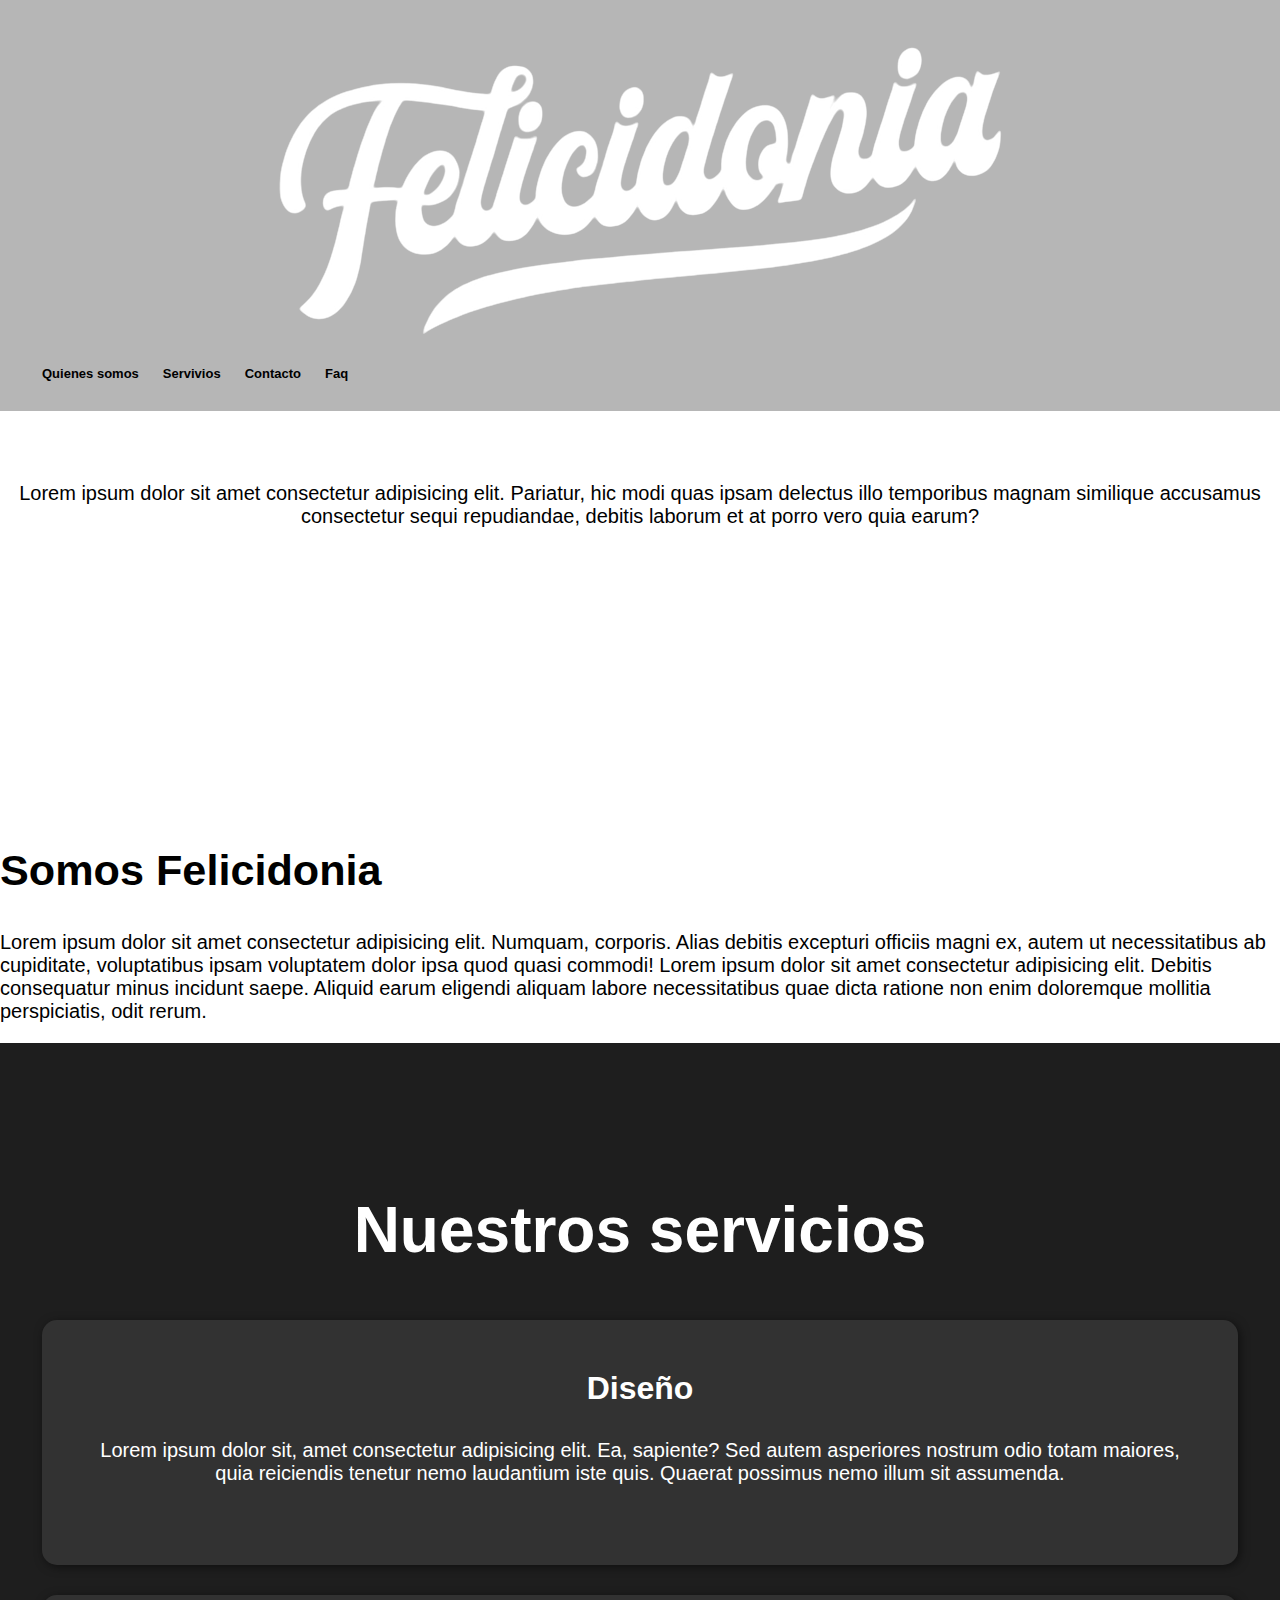
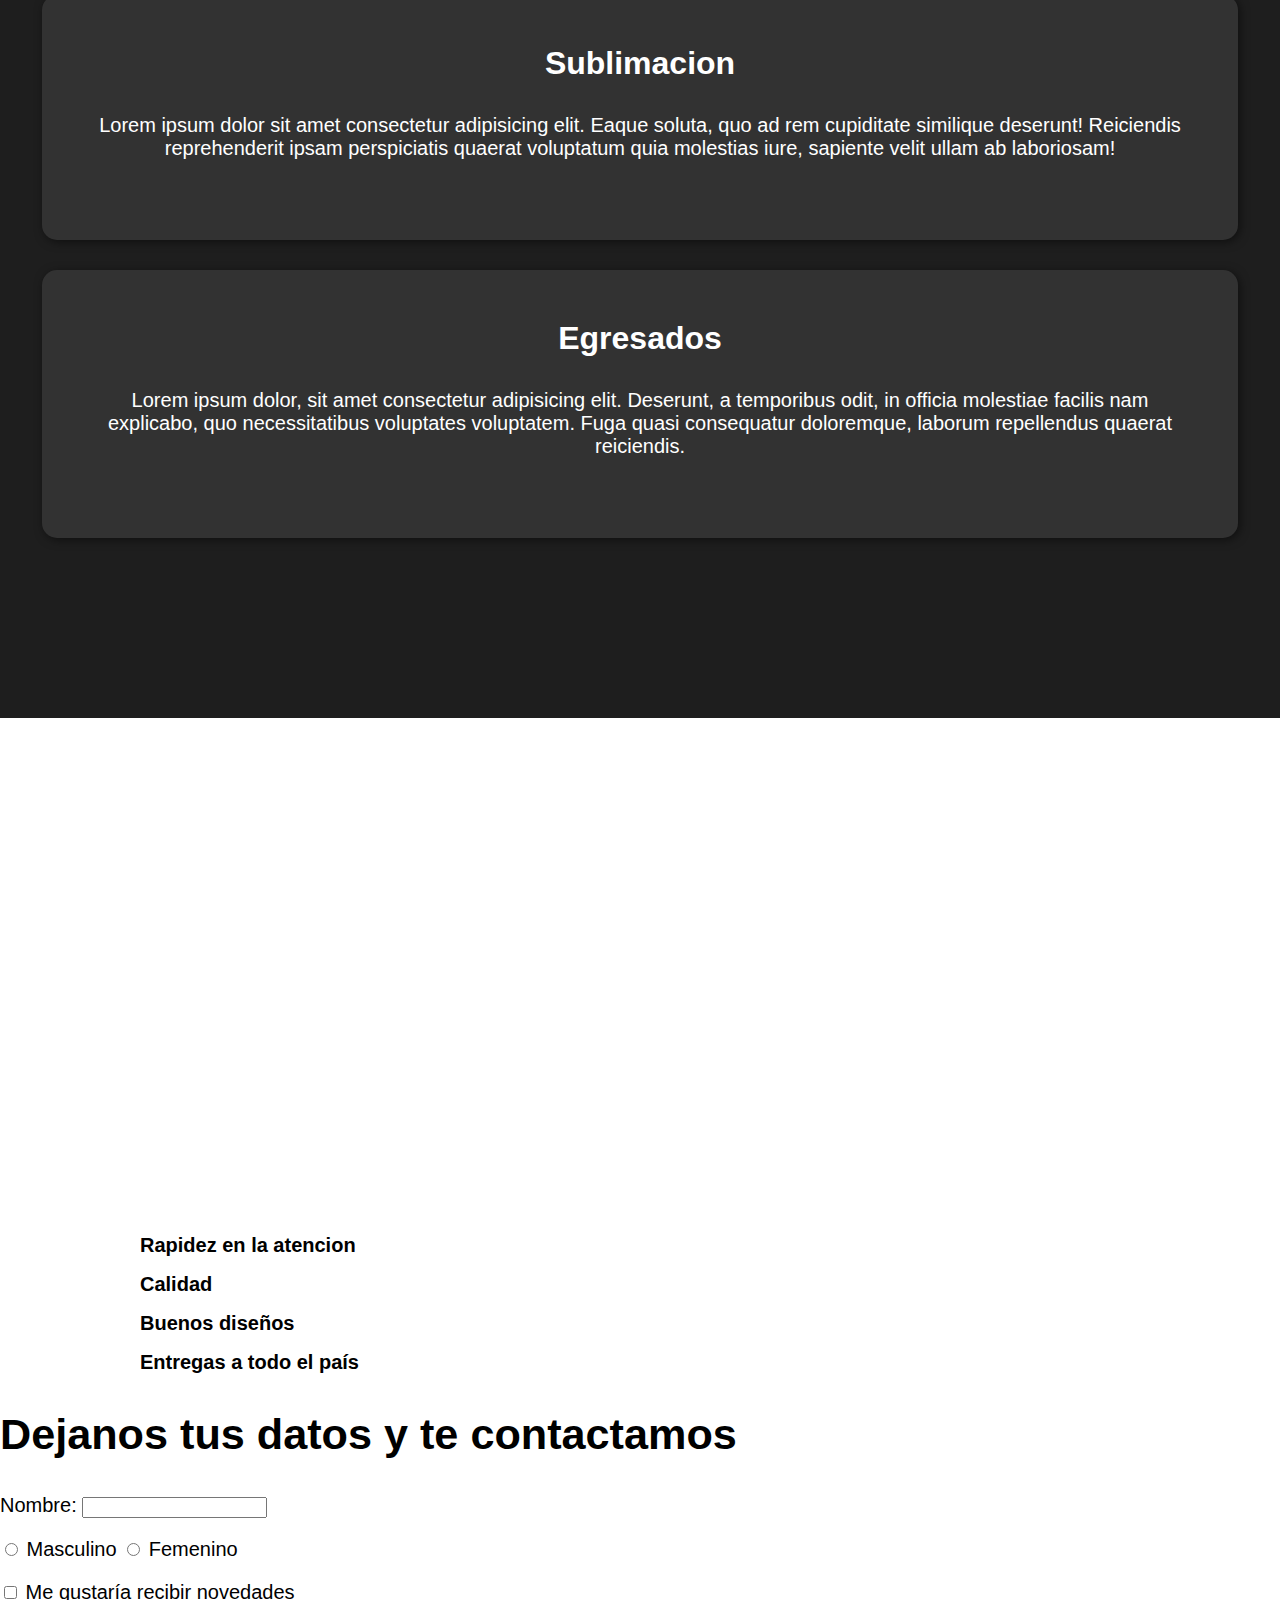
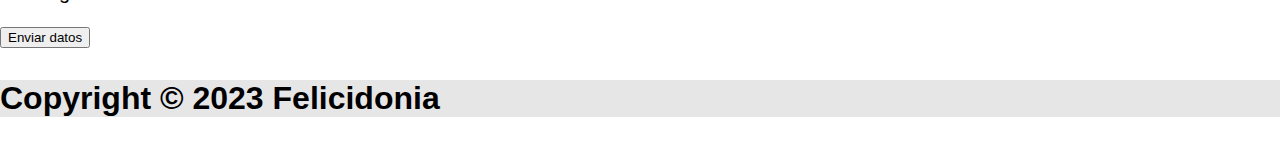
==== index.html @ 2d585dbf "Primer commit" ====
<!DOCTYPE html>
<html lang="en">
<head>
    <meta charset="UTF-8">
    <meta http-equiv="X-UA-Compatible" content="IE=edge">
    <meta name="viewport" content="width=device-width, initial-scale=1.0">
    <title>Felicidonia</title>
    <link rel="stylesheet" href="./css/styles.css">
</head>
<body>
    <header>
        <div class="container"></div>
        <img src="./images/felicidoniablanco.png.png" alt="">
        <nav>
            <a href="#quienes-somos">Quienes somos</a>
            <a href="#servicios">Servivios</a>
            <a href="./pages/contacto.html">Contacto</a>
            <a href="#faq">Faq</a>
        </nav>
    </header>

<section id="hero">
    <h1>Servicios de Sublimación</h1>
    <p>Lorem ipsum dolor sit amet consectetur adipisicing elit. Pariatur, hic modi quas ipsam delectus illo temporibus magnam similique accusamus consectetur sequi repudiandae, debitis laborum et at porro vero quia earum?</p>
    <div class="clearfix"></div>
</section>

<section id="quienes-somos"></section>
<div class="container"></div>
<div class="img.container"></div>
<div class="texto"></div>
<h2>Somos Felicidonia</h2>
<p>Lorem ipsum dolor sit amet consectetur adipisicing elit. Numquam, corporis. Alias debitis excepturi officiis magni ex, autem ut necessitatibus ab cupiditate, voluptatibus ipsam voluptatem dolor ipsa quod quasi commodi! Lorem ipsum dolor sit amet consectetur adipisicing elit. Debitis consequatur minus incidunt saepe. Aliquid earum eligendi aliquam labore necessitatibus quae dicta ratione non enim doloremque mollitia perspiciatis, odit rerum. <Eligendi class="Lorem"></Eligendi></p>

<section id="servicios">
    <div class="container">

<h2>Nuestros servicios</h2>

    <div class="cuadrados">
    <h3>Diseño</h3>
    <p>Lorem ipsum dolor sit, amet consectetur adipisicing elit. Ea, sapiente? Sed autem asperiores nostrum odio totam maiores, quia reiciendis tenetur nemo laudantium iste quis. Quaerat possimus nemo illum sit assumenda.</p>


</div>

<div class="cuadrados">
    <h3>Sublimacion</h3>
<p>Lorem ipsum dolor sit amet consectetur adipisicing elit. Eaque soluta, quo ad rem cupiditate similique deserunt! Reiciendis reprehenderit ipsam perspiciatis quaerat voluptatum quia molestias iure, sapiente velit ullam ab laboriosam!</p>

</div>

<div class="cuadrados">
    <h3>Egresados</h3>
<p>Lorem ipsum dolor, sit amet consectetur adipisicing elit. Deserunt, a temporibus odit, in officia molestiae facilis nam explicabo, quo necessitatibus voluptates voluptatem. Fuga quasi consequatur doloremque, laborum repellendus quaerat reiciendis.</p>

</div>

</div>

</section>

<section id="contacto">
    <div class="container"></div>
    <ul>
        <li>Rapidez en la atencion</li>
        <li>Calidad</li>
        <li>Buenos diseños</li>
        <li>Entregas a todo el país</li>
    </ul>
</section>

<section class="donde-estamos">
    <h2>Dejanos tus datos y te contactamos</h2>
</section>



<form action="" target="_blank">
    <p><label>Nombre: <input type="text" name="nombre"></label></p>
    <p>
        <label><input type="radio" name="genero" value="masculino"> Masculino</label>
        <label><input type="radio" name="genero" value="femenino"> Femenino</label>
    </p>

    <p><label><input type="checkbox" name="novedades"> Me gustaría recibir novedades</label></p>
    <p><input type="submit" value="Enviar datos"></p>
</form>

<footer>
    <div class="containter">
        <h3>Copyright © 2023 Felicidonia</h3>
    </div>
</footer>

</body>
</html>
---- css/styles.css ----
*{
    box-sizing: border-box;
}

html{
    scroll-behavior: smooth;
}

body{
    font-family: 'Roboto', sans-serif;
    margin: 0;
}

h1{ font-size: 3.5em;}
h2{ font-size: 2.7em;}
h3{ font-size: 2em;}
p{ font-size: 1.25em;}
ul{ list-style: none;}
li{ font-size: 1.25em;}


.container{
    max-width: 1400px;
    margin: auto;
}

header{
    background-color: rgb(182, 182, 182);
    margin: 0;
    padding: 25px 30px;
    font-weight: bold;
    color: rgb(251, 250, 252);
    font-size: 1.6em;
    text-align: center;
}

header .container{
    display: flex;
    flex-direction: column;
    align-items: center;
}

header nav{
    display: flex;
    flex-direction: row-reverse;
    text-align: center;
    padding-bottom: 25px;
    font-size: small;
}

header a{
    padding: 5px 12px;
    text-decoration: none;
    font-weight: bold;
    color: black;
}

header a:hover{
    color: blueviolet;
}

#hero{
    display: flex;
    align-items: center;
    justify-content: center;
    text-align: center;
    flex-direction: column;
    height: 90vh;
}

#hero h1{
    color: white;
}

#hero button{
    font-size: 1.75em;
}

#quienes-somos .container{
    text-align: center;
    padding: 200px 12px;
}

#servicios{
    background-color: rgb(30,30,30);
    color: white;
    text-align: center;
}

#servicios .container{
    padding: 150px 12px;
}

#servicios h2{
    margin-top: 0;
    font-size: 3.2em;
}

#servicios p{
    display: none;
}

#servicios .cuadrados{
    background-position: center center;
    background-size: cover;
    padding: 50px 0px;
    margin: 30px;
    border-radius: 15px;
}





#contacto .container{
    text-align: center;
    padding: 250px 12px;
}

#contacto li{
    margin: 16px 0px;
    font-weight: bold;
}



footer{
    background-color: rgb(230,230,230);
}

footer p{
    margin: 0;
    padding: 12px;
    color: rgb(100,100,100);
}

footer .container{
    height: 150px;
    display: flex;
    justify-content: center;
    align-items: flex-end;
}

@media (min-width: 850px){
    header{
        position: fixed;
        width: 100%;
    }

    header .container{
        flex-direction: row;
        justify-content: space-between;
    }

    header nav{
        flex-direction: row;
        padding-bottom: 0;
        padding-right: 20px;
    }

    #hero h1{
        font-size: 5em;
    }

    #quienes-somos .container{
        display: flex;
        justify-content: space-evenly;
    }

    #quienes-somos .texto{
        width: 50%;
        max-width: 600px;
        text-align: initial;
        padding-left: 30px;
        display: flex;
        flex-direction: column;
        justify-content: center;
    }

    #quienes-somos h2{
        margin-top: 0px;
    }

    #quienes-somos .img-container{
        background-size: cover;
        background-position: center center;
        height: 500px;
        width: 400px; 
    }

    #servicios .programas{
        display: flex;
        justify-content: center;
    }

    #servicios p{
        display: block;
        margin-bottom: 30px;
    }

    #servicios h2{
        font-size: 4em;
    }

    #servicios h3{
        margin-top: 0;
    }

    #servicios .cuadrados{
        padding: 50px;
        background-size: 100% 150px;
        background-repeat: no-repeat;
        background-position-y: 0;
        background-color: rgba(50, 50, 50, 1);
        box-shadow: 2px 2px 10px rgba(0,0,0,0.5);
    }

    

    #contacto{
        background-repeat: no-repeat;
        background-size: 500px 400px;
        background-position: calc(100vw - 500px) 120px;
    }

    #contacto .container{
        text-align: initial;
    }

    #contacto ul{
        margin-left: 100px;
    }


    footer .container{
        justify-content: flex-end;
        background-color: antiquewhite;
        
    }

    footer .h3{
        text-align: center;
    }
}

@media (min-width: 1200px) {
    #contacto{
        background-position-x: calc(100vw - 700px);
    }
}
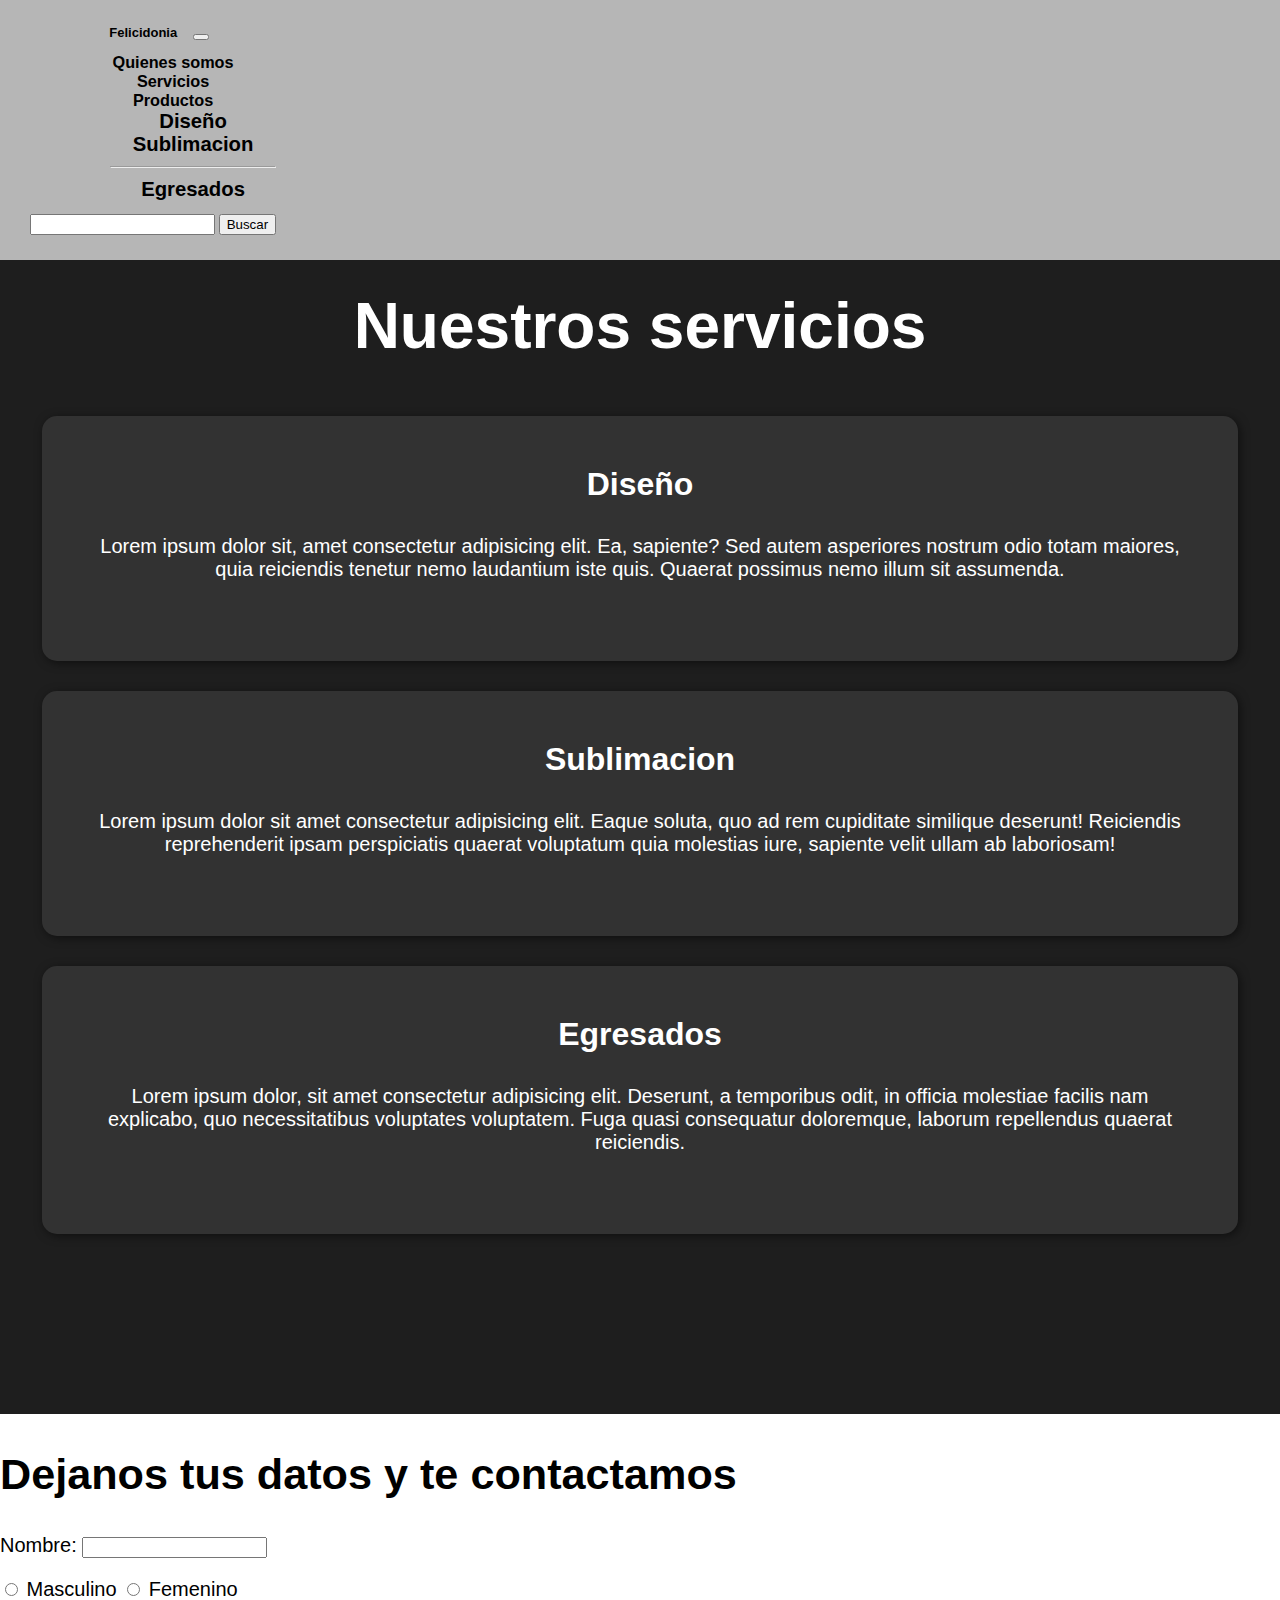
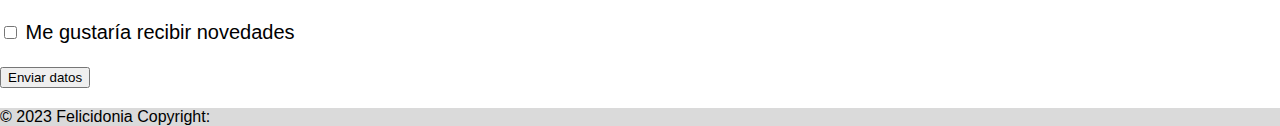
==== commit a2d1a7e6: "Modificaciones para la segunda entrega" ====
--- a/index.html
+++ b/index.html
@@ -5,32 +5,68 @@
     <meta http-equiv="X-UA-Compatible" content="IE=edge">
     <meta name="viewport" content="width=device-width, initial-scale=1.0">
     <title>Felicidonia</title>
-    <link rel="stylesheet" href="./css/styles.css">
+        <link href="https://cdn.jsdelivr.net/npm/bootstrap@5.3.0-alpha1/dist/css/bootstrap.min.css" rel="stylesheet" integrity="sha384-GLhlTQ8iRABdZLl6O3oVMWSktQOp6b7In1Zl3/Jr59b6EGGoI1aFkw7cmDA6j6gD" crossorigin="anonymous">
+        <link rel="stylesheet" href="./css/styles.css">
 </head>
 <body>
     <header>
         <div class="container"></div>
-        <img src="./images/felicidoniablanco.png.png" alt="">
-        <nav>
-            <a href="#quienes-somos">Quienes somos</a>
-            <a href="#servicios">Servivios</a>
-            <a href="./pages/contacto.html">Contacto</a>
-            <a href="#faq">Faq</a>
-        </nav>
+        <nav class="navbar navbar-expand-lg bg-body-tertiary">
+            <div class="container-fluid">
+              <a class="navbar-brand" href="#">Felicidonia</a> 
+              <button class="navbar-toggler" type="button" data-bs-toggle="collapse" data-bs-target="#navbarSupportedContent" aria-controls="navbarSupportedContent" aria-expanded="false" aria-label="Toggle navigation">
+                <span class="navbar-toggler-icon"></span>
+              </button>
+              <div class="collapse navbar-collapse" id="navbarSupportedContent">
+                <ul class="navbar-nav me-auto mb-2 mb-lg-0">
+                  <li class="nav-item">
+                    <a class="nav-link active" aria-current="page" href="#">Quienes somos</a>
+                  </li>
+                  <li class="nav-item">
+                    <a class="nav-link" href="./pages/contacto.html">Servicios</a>
+                  </li>
+                  <li class="nav-item dropdown">
+                    <a class="nav-link dropdown-toggle" href="#" role="button" data-bs-toggle="dropdown" aria-expanded="false">
+                      Productos
+                    </a>
+                    <ul class="dropdown-menu">
+                      <li><a class="dropdown-item" href="#">Diseño</a></li>
+                      <li><a class="dropdown-item" href="#">Sublimacion</a></li>
+                      <li><hr class="dropdown-divider"></li>
+                      <li><a class="dropdown-item" href="#">Egresados</a></li>
+                    </ul>
+                  </li>
+                  
+                </ul>
+                <form class="d-flex" role="">
+                  <input class="form-control me-2" type="" placeholder=""" aria-label="">
+                  <button class="btn btn-outline-success" type="submit">Buscar</button>
+                </form>
+              </div>
+            </div>
+          </nav>
+        
+          
+        
+            
     </header>
 
-<section id="hero">
-    <h1>Servicios de Sublimación</h1>
-    <p>Lorem ipsum dolor sit amet consectetur adipisicing elit. Pariatur, hic modi quas ipsam delectus illo temporibus magnam similique accusamus consectetur sequi repudiandae, debitis laborum et at porro vero quia earum?</p>
-    <div class="clearfix"></div>
-</section>
+    <script src="https://cdn.jsdelivr.net/npm/bootstrap@5.3.0-alpha1/dist/js/bootstrap.bundle.min.js" integrity="sha384-w76AqPfDkMBDXo30jS1Sgez6pr3x5MlQ1ZAGC+nuZB+EYdgRZgiwxhTBTkF7CXvN" crossorigin="anonymous"></script>
+
+    <div class="clearfix">...</div>
+
+
+
 
 <section id="quienes-somos"></section>
 <div class="container"></div>
 <div class="img.container"></div>
 <div class="texto"></div>
 <h2>Somos Felicidonia</h2>
-<p>Lorem ipsum dolor sit amet consectetur adipisicing elit. Numquam, corporis. Alias debitis excepturi officiis magni ex, autem ut necessitatibus ab cupiditate, voluptatibus ipsam voluptatem dolor ipsa quod quasi commodi! Lorem ipsum dolor sit amet consectetur adipisicing elit. Debitis consequatur minus incidunt saepe. Aliquid earum eligendi aliquam labore necessitatibus quae dicta ratione non enim doloremque mollitia perspiciatis, odit rerum. <Eligendi class="Lorem"></Eligendi></p>
+
+
+
+
 
 <section id="servicios">
     <div class="container">
@@ -60,38 +96,41 @@
 
 </section>
 
-<section id="contacto">
-    <div class="container"></div>
-    <ul>
-        <li>Rapidez en la atencion</li>
-        <li>Calidad</li>
-        <li>Buenos diseños</li>
-        <li>Entregas a todo el país</li>
-    </ul>
-</section>
+
+
+
+
 
 <section class="donde-estamos">
     <h2>Dejanos tus datos y te contactamos</h2>
 </section>
 
-
-
 <form action="" target="_blank">
     <p><label>Nombre: <input type="text" name="nombre"></label></p>
     <p>
-        <label><input type="radio" name="genero" value="masculino"> Masculino</label>
-        <label><input type="radio" name="genero" value="femenino"> Femenino</label>
+        <label><input type="radio" name="genero" value="masculino"> Masculino<label>
+        <label><input type="radio" name="genero" value="femenino"> Femenino<label>
     </p>
 
     <p><label><input type="checkbox" name="novedades"> Me gustaría recibir novedades</label></p>
     <p><input type="submit" value="Enviar datos"></p>
 </form>
 
-<footer>
-    <div class="containter">
-        <h3>Copyright © 2023 Felicidonia</h3>
-    </div>
-</footer>
+
+
+
+<footer class="text-center text-lg-start bg-light text-muted">
+   
+    <section class="d-flex justify-content-center justify-content-lg-between p-4 border-bottom">
+
+    
+    <div class="text-center p-4" style="background-color: rgba(0, 0, 0, 0.05);">
+      
+      
+      © 2023 Felicidonia Copyright:
+      <a class="text-reset fw-bold" href="https://mdbootstrap.com/"></a>
+    </div> 
+  </footer>
 
 </body>
 </html>--- a/css/styles.css
+++ b/css/styles.css
@@ -76,7 +76,7 @@
     font-size: 1.75em;
 }
 
-#quienes-somos .container{
+#donde-estamos .container{
     text-align: center;
     padding: 200px 12px;
 }
@@ -162,12 +162,12 @@
         font-size: 5em;
     }
 
-    #quienes-somos .container{
+    #donde-estamos .container{
         display: flex;
         justify-content: space-evenly;
     }
 
-    #quienes-somos .texto{
+    #donde-estamos .texto{
         width: 50%;
         max-width: 600px;
         text-align: initial;
@@ -177,11 +177,11 @@
         justify-content: center;
     }
 
-    #quienes-somos h2{
+    #donde-estamos h2{
         margin-top: 0px;
     }
 
-    #quienes-somos .img-container{
+    #donde-estamos .img-container{
         background-size: cover;
         background-position: center center;
         height: 500px;
@@ -234,7 +234,7 @@
 
     footer .container{
         justify-content: flex-end;
-        background-color: antiquewhite;
+        background-color: rgb(250, 248, 246);
         
     }
 
